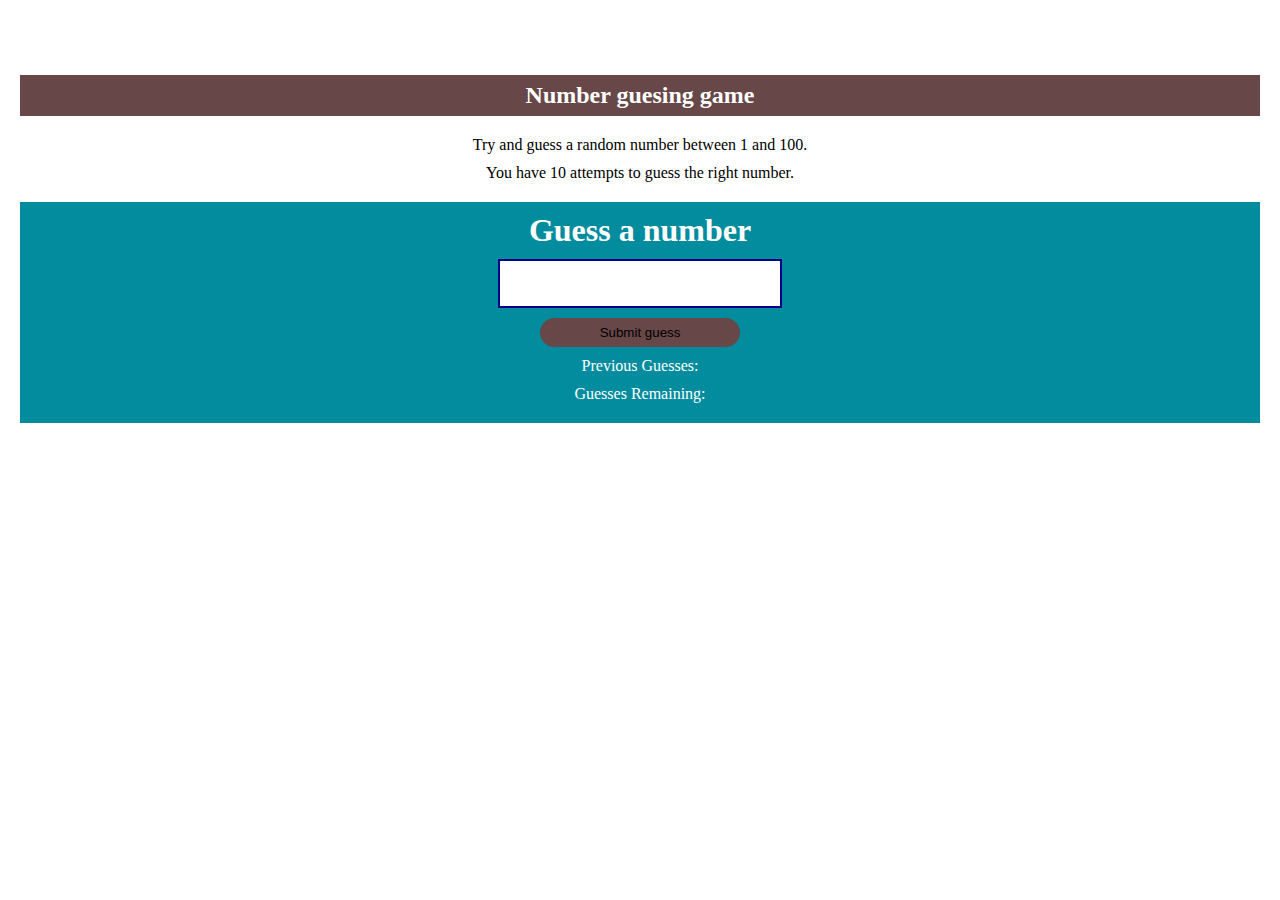
==== index.html @ 6baa95aa "Rename NumberGame.html to index.html" ====
<!DOCTYPE html>
<html>
<head>
	<meta charset="utf-8">
	<meta name="viewport" content="width=device-width, initial-scale=1">
	<title>Guess The Number</title>
	<link rel="stylesheet" type="text/css" href="style.css">
	<script defer type="text/javascript" src="app.js"></script>
</head>
<body>
	<h2 class="header">Number guesing game</h2>
	<p>Try and guess a random number between 1 and 100.</p>
	<p>You have 10 attempts to guess the right number.</p>
	<div class="box">
		<h1>Guess a number</h1>
		<input id="number-input" type="text" name="num-input"> <br>
		<button id="guess-btn">Submit guess</button>
		<p id="prev-guesses">Previous Guesses:</p>
		<p>Guesses Remaining: <span id="guesses-left"></span></p>
		<h2 id="results"></h2>
		<h2 id="new-game"></h2>
	</div>
</body>
</html>
---- style.css ----
*{
	margin: 0;
	padding: 0;
	text-align: center;
}

body{
	margin-top: 75px;
}

h1{
	color: #fff;
}

p{
	margin: 10px;
}

input{
	margin: 10px;
	padding: 15px;
	width: 250px;
	border: 2px solid darkblue;
}

button{
	padding: 7px;
	border: 0px;
	border-radius: 30px;
	background-color: #674747;
	width: 200px;
}

.header{
	margin: 20px;
	padding: 7px;
	color: #fff;
	background-color: #674747;
}


.box{
	margin: 20px;
	background-color: #038c9e;
	padding: 10px;
}

.box p{
	color: #fff;
}

.results{
	margin: 20px;
	padding: 7px;
	color: #fff;
	background-color: #674747;
}

.start-game{
	margin: 20px;
	padding: 7px;
	color: #fff;
	background-color: #674747;
	cursor: pointer;
}
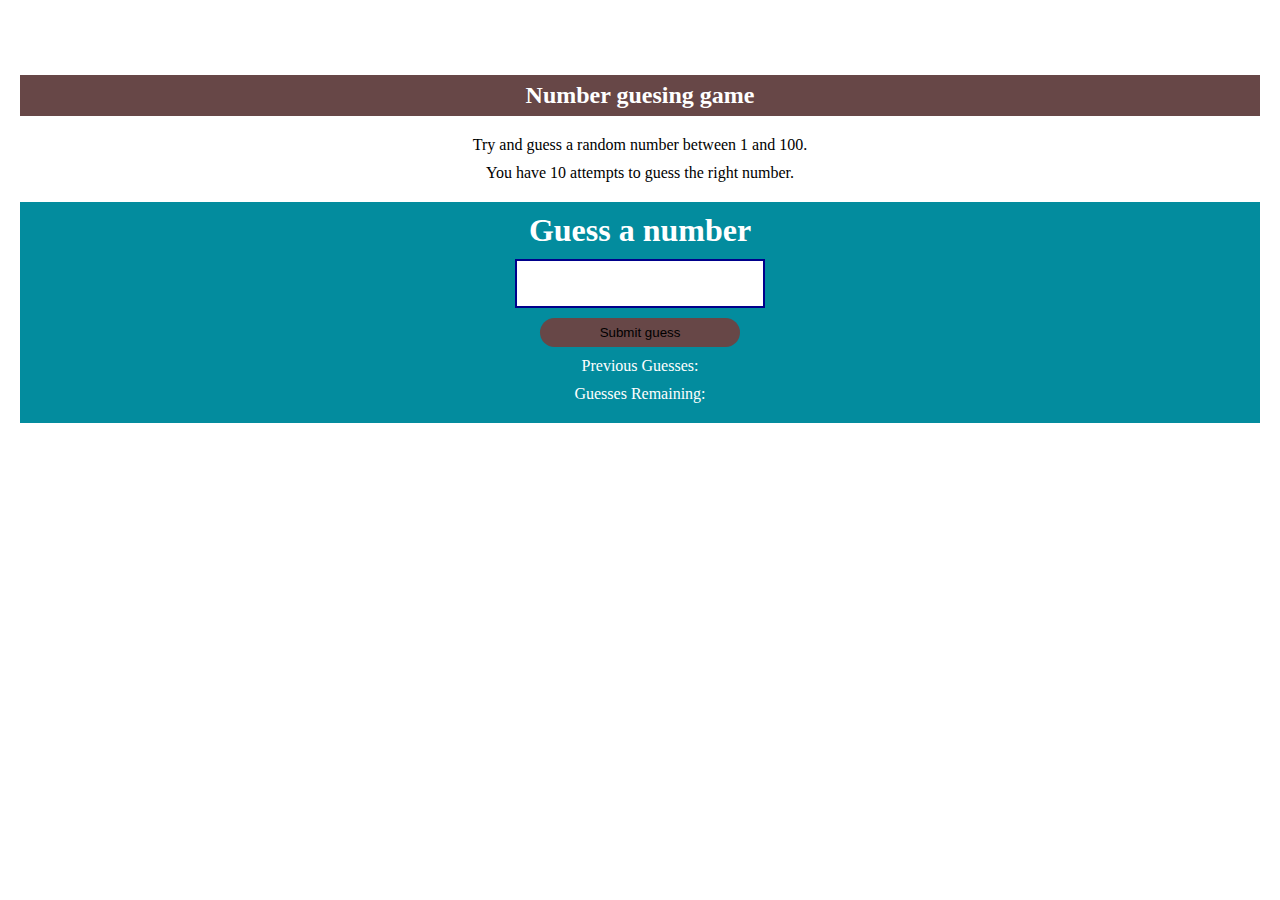
==== commit d7385ca7: "Update index.html" ====
--- a/index.html
+++ b/index.html
@@ -1,4 +1,3 @@
-<!DOCTYPE html>
 <html>
 <head>
 	<meta charset="utf-8">
